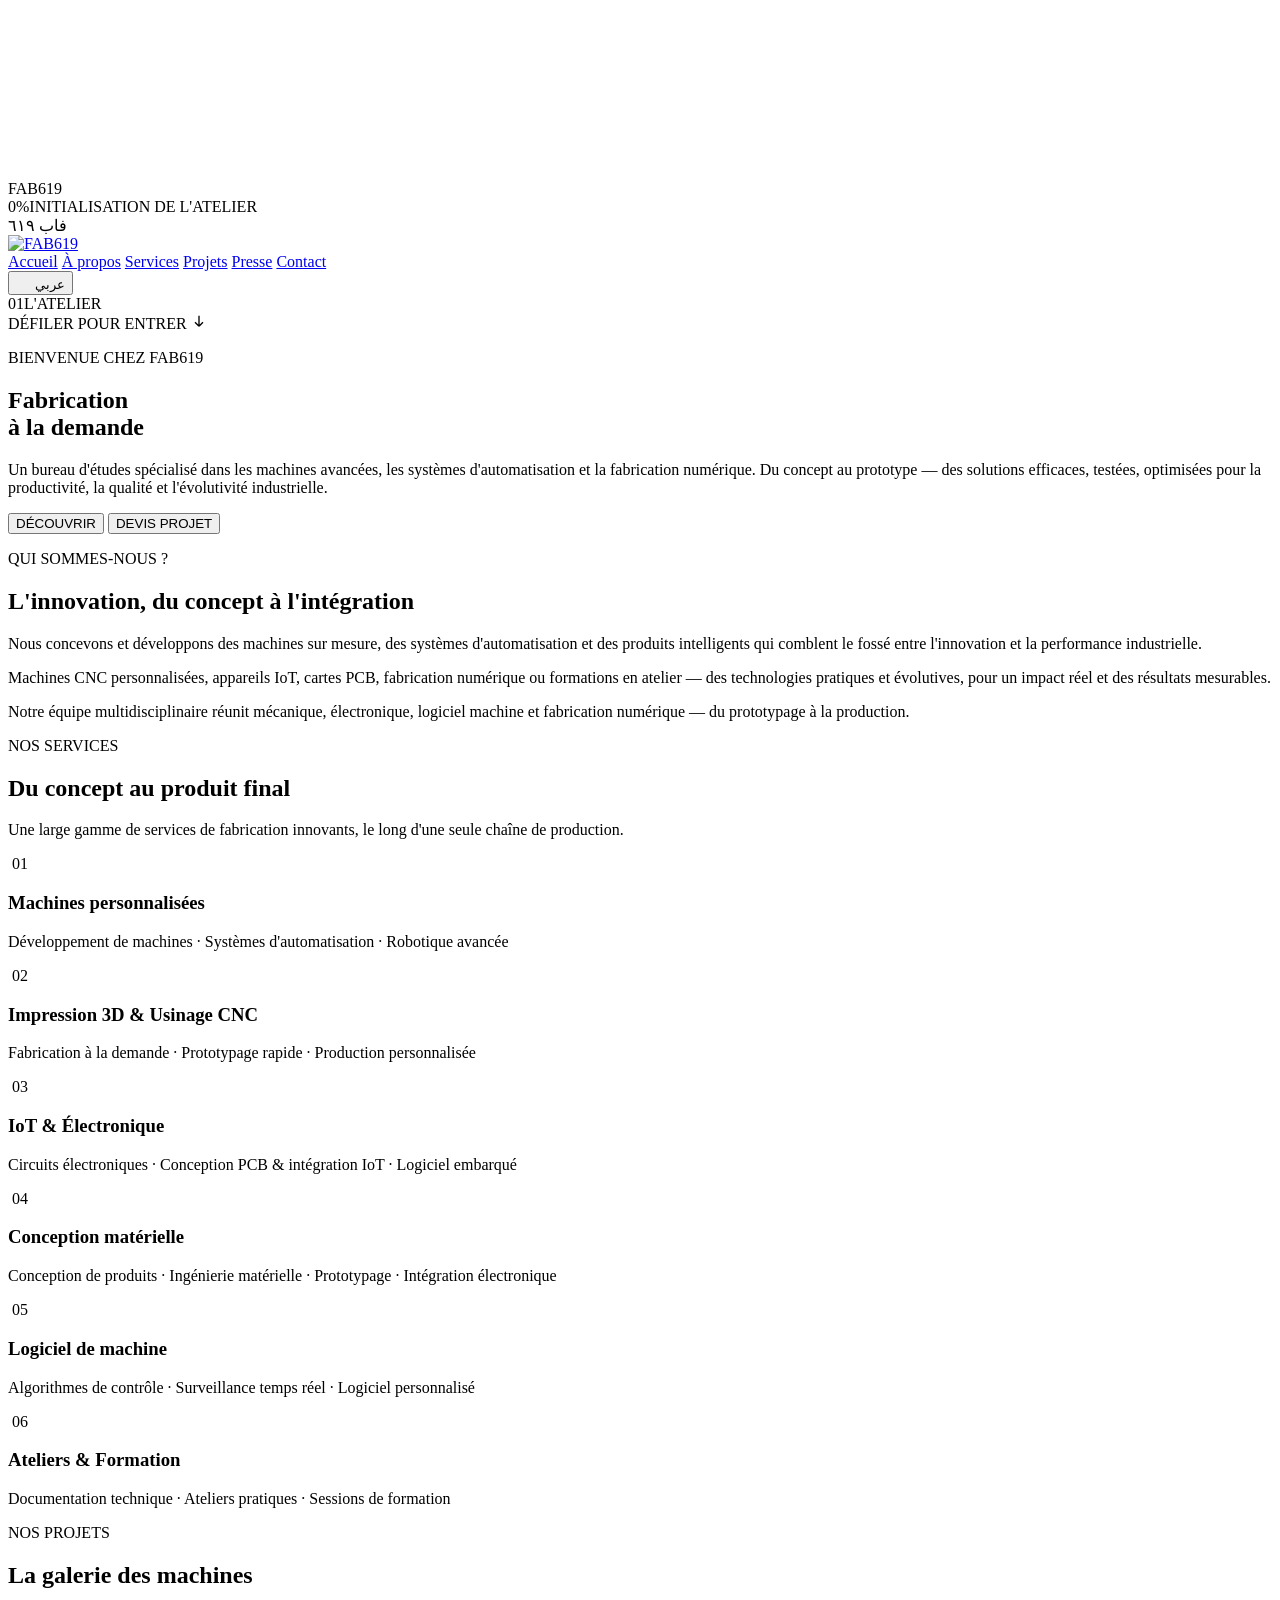
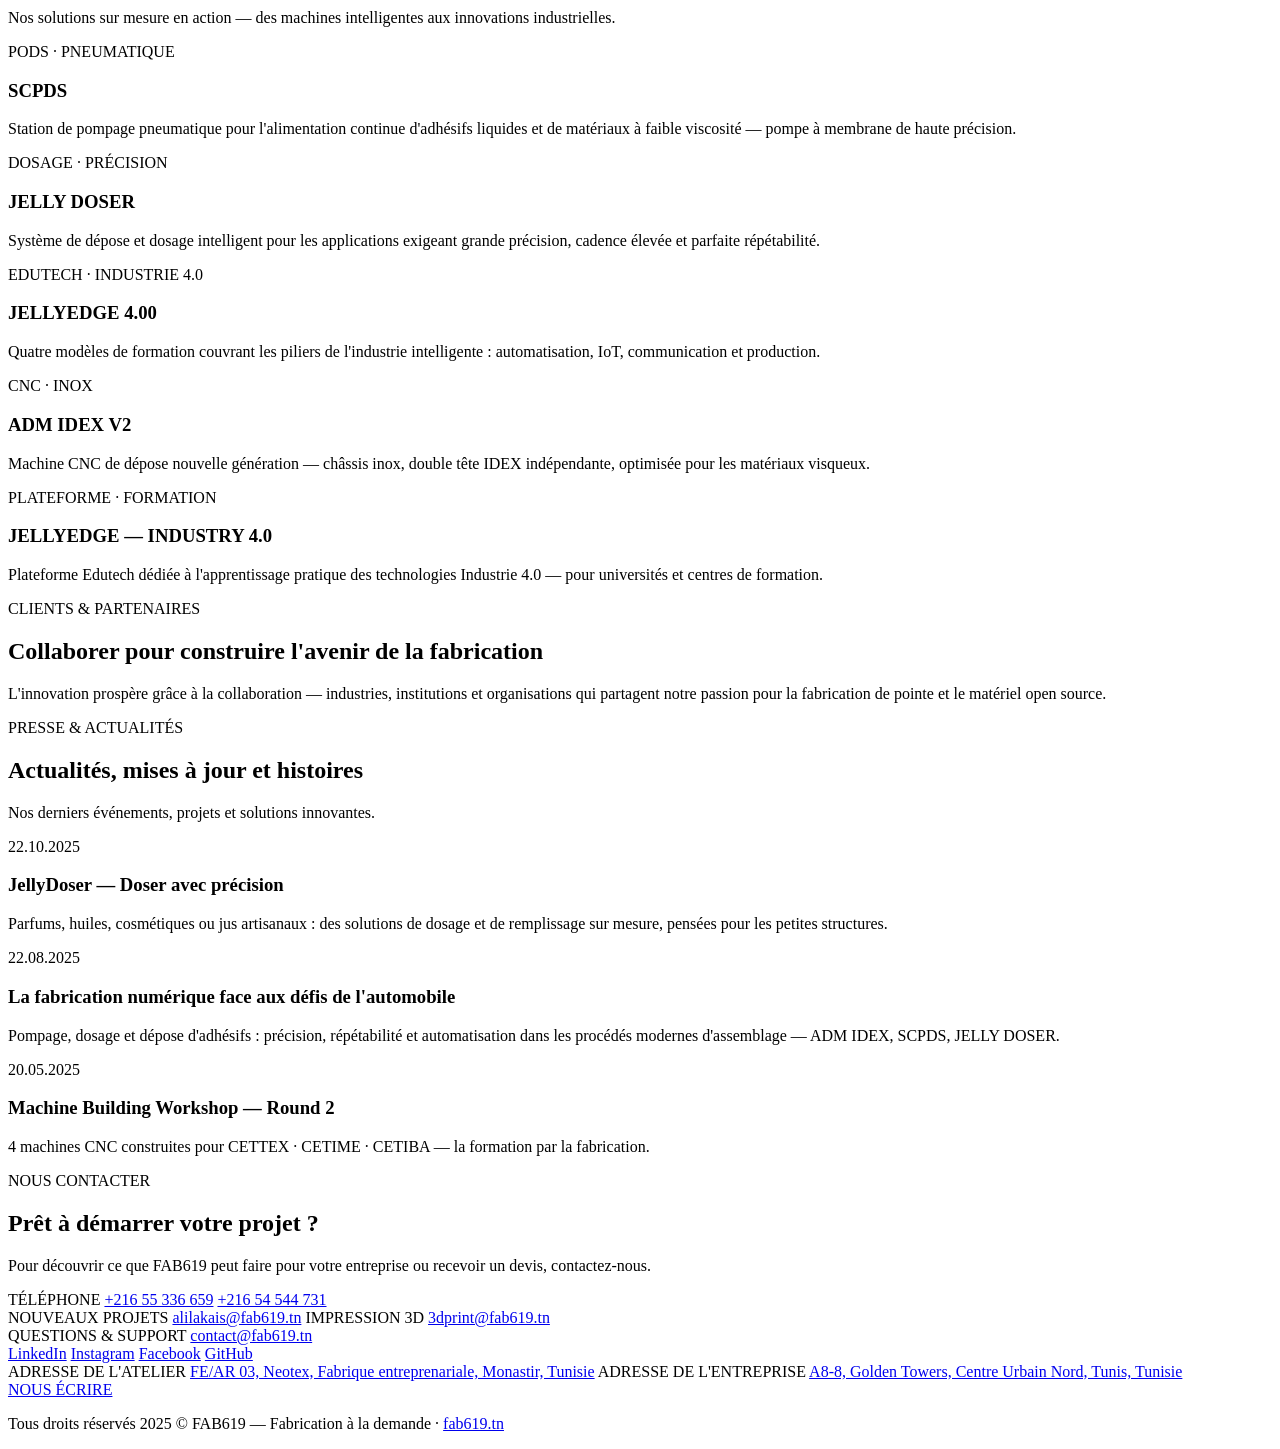
==== public/index.html @ 5c5d5c28 "FAB619 cinematic 3D rebuild — scroll-driven factory hall, full FR/AR RTL transition Scroll-dolly thr" ====
<!DOCTYPE html>
<html lang="fr" dir="ltr">
<head>
<meta charset="UTF-8">
<meta name="viewport" content="width=device-width, initial-scale=1.0">
<title>FAB619 — L'Usine Cinématique | Fabrication à la demande</title>
<meta name="description" content="FAB619 — bureau d'études tunisien : machines sur mesure, automatisation et fabrication numérique. Expérience 3D immersive FR/AR.">
<link rel="icon" type="image/svg+xml" href="/assets/logo/fab-619-mobile-logo.svg">
<link rel="stylesheet" href="/fonts/fonts.css">
<link rel="stylesheet" href="/css/style.css">
</head>
<body class="lang-fr">

<!-- ambient video element feeding the 3D video wall -->
<video id="heroVideo" muted loop playsinline preload="auto" poster="/assets/images/slideshow/slide-1.webp" aria-hidden="true">
  <source src="/assets/videos/hero-video.mp4" type="video/mp4">
  <source src="/assets/videos/hero-video.webm" type="video/webm">
</video>

<canvas id="scene" aria-hidden="true"></canvas>

<!-- ══ LOADER ══ -->
<div id="loader" role="status">
  <div class="loader-core">
    <img src="/assets/logo/fab-619-mobile-logo.svg" alt="" class="loader-mark">
    <div class="loader-word">FAB<span>619</span></div>
    <div class="loader-track"><div class="loader-fill" id="loaderFill"></div></div>
    <div class="loader-line"><span id="loaderPct">0%</span><span data-i18n="loaderText">INITIALISATION DE L'ATELIER</span></div>
  </div>
</div>

<!-- ══ LANGUAGE SHUTTER ══ -->
<div id="shutter" aria-hidden="true">
  <div class="shutter-slats"></div>
  <div class="shutter-brand" id="shutterBrand">فاب ٦١٩</div>
  <div class="shutter-laser"></div>
</div>

<!-- ══ NAV ══ -->
<header id="nav">
  <a class="nav-logo" href="#" data-goto="0" aria-label="FAB619 — accueil">
    <img src="/assets/logo/fab-619-logo.svg" alt="FAB619">
  </a>
  <nav class="nav-links" aria-label="Navigation principale">
    <a href="#" data-goto="0"    data-i18n="navHome">Accueil</a>
    <a href="#" data-goto="0.19" data-i18n="navAbout">À propos</a>
    <a href="#" data-goto="0.30" data-i18n="navServices">Services</a>
    <a href="#" data-goto="0.56" data-i18n="navProjects">Projets</a>
    <a href="#" data-goto="0.90" data-i18n="navPress">Presse</a>
    <a href="#" data-goto="1"    data-i18n="navContact">Contact</a>
  </nav>
  <button id="langBtn" aria-label="التبديل إلى العربية">
    <img src="/assets/language-icon.svg" alt="" width="15" height="15" class="lang-ico">
    <span id="langBtnText">عربي</span>
  </button>
</header>

<!-- ══ HUD ══ -->
<div id="progressRail" aria-hidden="true"><div id="progressFill"></div></div>
<div id="zoneChip" aria-hidden="true"><span id="zoneNum">01</span><span id="zoneName">L'ATELIER</span></div>
<div id="scrollHint" aria-hidden="true">
  <span data-i18n="scrollHint">DÉFILER POUR ENTRER</span>
  <svg viewBox="0 0 24 24" fill="none" stroke="currentColor" stroke-width="2" width="16" height="16"><path d="M12 4v16m0 0-6-6m6 6 6-6"/></svg>
</div>

<!-- ══ OVERLAY CONTENT (scroll-synced) ══ -->
<main id="overlay">

  <!-- Z0 · HERO -->
  <section class="panel panel-center" id="p-hero">
    <p class="kicker" data-i18n="heroKicker">BIENVENUE CHEZ FAB619</p>
    <h1 data-i18n="heroTitle">Fabrication<br>à la demande</h1>
    <p class="lede" data-i18n="heroBody">Un bureau d'études spécialisé dans les machines avancées, les systèmes d'automatisation et la fabrication numérique. Du concept au prototype — des solutions efficaces, testées, optimisées pour la productivité, la qualité et l'évolutivité industrielle.</p>
    <div class="hero-cta">
      <button class="btn btn-solid" data-goto="0.19" data-i18n="heroCta">DÉCOUVRIR</button>
      <button class="btn btn-ghost" data-goto="1" data-i18n="heroCta2">DEVIS PROJET</button>
    </div>
  </section>

  <!-- Z1 · ABOUT -->
  <section class="panel panel-side" id="p-about">
    <p class="kicker" data-i18n="aboutKicker">QUI SOMMES-NOUS ?</p>
    <h2 data-i18n="aboutTitle">L'innovation, du concept à l'intégration</h2>
    <p data-i18n="aboutBody1">Nous concevons et développons des machines sur mesure, des systèmes d'automatisation et des produits intelligents qui comblent le fossé entre l'innovation et la performance industrielle.</p>
    <p data-i18n="aboutBody2">Machines CNC personnalisées, appareils IoT, cartes PCB, fabrication numérique ou formations en atelier — des technologies pratiques et évolutives, pour un impact réel et des résultats mesurables.</p>
    <p data-i18n="aboutBody3">Notre équipe multidisciplinaire réunit mécanique, électronique, logiciel machine et fabrication numérique — du prototypage à la production.</p>
  </section>

  <!-- Z2 · SERVICES (6 cards revealed along the line) -->
  <section class="panel panel-side" id="p-serv-head">
    <p class="kicker" data-i18n="servKicker">NOS SERVICES</p>
    <h2 data-i18n="servTitle">Du concept au produit final</h2>
    <p data-i18n="servBody">Une large gamme de services de fabrication innovants, le long d'une seule chaîne de production.</p>
  </section>

  <section class="panel panel-card" id="p-serv-0">
    <img class="card-icon" src="/assets/icons/settings.svg" alt="">
    <span class="card-index">01</span>
    <h3 data-i18n="s1t">Machines personnalisées</h3>
    <p data-i18n="s1d">Développement de machines · Systèmes d'automatisation · Robotique avancée</p>
  </section>
  <section class="panel panel-card" id="p-serv-1">
    <img class="card-icon" src="/assets/icons/printer3d.svg" alt="">
    <span class="card-index">02</span>
    <h3 data-i18n="s2t">Impression 3D &amp; Usinage CNC</h3>
    <p data-i18n="s2d">Fabrication à la demande · Prototypage rapide · Production personnalisée</p>
  </section>
  <section class="panel panel-card" id="p-serv-2">
    <img class="card-icon" src="/assets/icons/electronics.svg" alt="">
    <span class="card-index">03</span>
    <h3 data-i18n="s3t">IoT &amp; Électronique</h3>
    <p data-i18n="s3d">Circuits électroniques · Conception PCB &amp; intégration IoT · Logiciel embarqué</p>
  </section>
  <section class="panel panel-card" id="p-serv-3">
    <img class="card-icon" src="/assets/icons/design.svg" alt="">
    <span class="card-index">04</span>
    <h3 data-i18n="s4t">Conception matérielle</h3>
    <p data-i18n="s4d">Conception de produits · Ingénierie matérielle · Prototypage · Intégration électronique</p>
  </section>
  <section class="panel panel-card" id="p-serv-4">
    <img class="card-icon" src="/assets/icons/software.svg" alt="">
    <span class="card-index">05</span>
    <h3 data-i18n="s5t">Logiciel de machine</h3>
    <p data-i18n="s5d">Algorithmes de contrôle · Surveillance temps réel · Logiciel personnalisé</p>
  </section>
  <section class="panel panel-card" id="p-serv-5">
    <img class="card-icon" src="/assets/icons/workshop.svg" alt="">
    <span class="card-index">06</span>
    <h3 data-i18n="s6t">Ateliers &amp; Formation</h3>
    <p data-i18n="s6d">Documentation technique · Ateliers pratiques · Sessions de formation</p>
  </section>

  <!-- Z3 · PROJECTS -->
  <section class="panel panel-side" id="p-proj-head">
    <p class="kicker" data-i18n="projKicker">NOS PROJETS</p>
    <h2 data-i18n="projTitle">La galerie des machines</h2>
    <p data-i18n="projBody">Nos solutions sur mesure en action — des machines intelligentes aux innovations industrielles.</p>
  </section>

  <section class="panel panel-card" id="p-proj-0">
    <span class="card-index" data-i18n="proj1tag">PODS · PNEUMATIQUE</span>
    <h3>SCPDS</h3>
    <p data-i18n="proj1d">Station de pompage pneumatique pour l'alimentation continue d'adhésifs liquides et de matériaux à faible viscosité — pompe à membrane de haute précision.</p>
  </section>
  <section class="panel panel-card" id="p-proj-1">
    <span class="card-index" data-i18n="proj2tag">DOSAGE · PRÉCISION</span>
    <h3>JELLY DOSER</h3>
    <p data-i18n="proj2d">Système de dépose et dosage intelligent pour les applications exigeant grande précision, cadence élevée et parfaite répétabilité.</p>
  </section>
  <section class="panel panel-card" id="p-proj-2">
    <span class="card-index" data-i18n="proj3tag">EDUTECH · INDUSTRIE 4.0</span>
    <h3>JELLYEDGE 4.00</h3>
    <p data-i18n="proj3d">Quatre modèles de formation couvrant les piliers de l'industrie intelligente : automatisation, IoT, communication et production.</p>
  </section>
  <section class="panel panel-card" id="p-proj-3">
    <span class="card-index" data-i18n="proj4tag">CNC · INOX</span>
    <h3>ADM IDEX V2</h3>
    <p data-i18n="proj4d">Machine CNC de dépose nouvelle génération — châssis inox, double tête IDEX indépendante, optimisée pour les matériaux visqueux.</p>
  </section>
  <section class="panel panel-card" id="p-proj-4">
    <span class="card-index" data-i18n="proj5tag">PLATEFORME · FORMATION</span>
    <h3>JELLYEDGE — INDUSTRY 4.0</h3>
    <p data-i18n="proj5d">Plateforme Edutech dédiée à l'apprentissage pratique des technologies Industrie 4.0 — pour universités et centres de formation.</p>
  </section>

  <!-- Z4 · PARTNERS -->
  <section class="panel panel-center" id="p-partners">
    <p class="kicker" data-i18n="partKicker">CLIENTS &amp; PARTENAIRES</p>
    <h2 data-i18n="partTitle">Collaborer pour construire l'avenir de la fabrication</h2>
    <p data-i18n="partBody">L'innovation prospère grâce à la collaboration — industries, institutions et organisations qui partagent notre passion pour la fabrication de pointe et le matériel open source.</p>
  </section>

  <!-- Z5 · PRESS -->
  <section class="panel panel-side" id="p-press-head">
    <p class="kicker" data-i18n="pressKicker">PRESSE &amp; ACTUALITÉS</p>
    <h2 data-i18n="pressTitle">Actualités, mises à jour et histoires</h2>
    <p data-i18n="pressBody">Nos derniers événements, projets et solutions innovantes.</p>
  </section>

  <section class="panel panel-card" id="p-press-0">
    <span class="card-index"><span dir="ltr" data-i18n="press1date">22.10.2025</span></span>
    <h3 data-i18n="press1t">JellyDoser — Doser avec précision</h3>
    <p data-i18n="press1d">Parfums, huiles, cosmétiques ou jus artisanaux : des solutions de dosage et de remplissage sur mesure, pensées pour les petites structures.</p>
  </section>
  <section class="panel panel-card" id="p-press-1">
    <span class="card-index"><span dir="ltr" data-i18n="press2date">22.08.2025</span></span>
    <h3 data-i18n="press2t">La fabrication numérique face aux défis de l'automobile</h3>
    <p data-i18n="press2d">Pompage, dosage et dépose d'adhésifs : précision, répétabilité et automatisation dans les procédés modernes d'assemblage — ADM IDEX, SCPDS, JELLY DOSER.</p>
  </section>
  <section class="panel panel-card" id="p-press-2">
    <span class="card-index"><span dir="ltr" data-i18n="press3date">20.05.2025</span></span>
    <h3 data-i18n="press3t">Machine Building Workshop — Round 2</h3>
    <p data-i18n="press3d">4 machines CNC construites pour CETTEX · CETIME · CETIBA — la formation par la fabrication.</p>
  </section>

  <!-- Z6 · CONTACT -->
  <section class="panel panel-contact" id="p-contact">
    <p class="kicker" data-i18n="ctKicker">NOUS CONTACTER</p>
    <h2 data-i18n="ctTitle">Prêt à démarrer votre projet ?</h2>
    <p data-i18n="ctBody">Pour découvrir ce que FAB619 peut faire pour votre entreprise ou recevoir un devis, contactez-nous.</p>

    <div class="ct-grid">
      <div class="ct-block">
        <span class="ct-label" data-i18n="ctPhones">TÉLÉPHONE</span>
        <a href="tel:+21655336659" dir="ltr">+216 55 336 659</a>
        <a href="tel:+21654544731" dir="ltr">+216 54 544 731</a>
      </div>
      <div class="ct-block">
        <span class="ct-label" data-i18n="ctNew">NOUVEAUX PROJETS</span>
        <a href="mailto:alilakais@fab619.tn">alilakais@fab619.tn</a>
        <span class="ct-label" data-i18n="ct3d">IMPRESSION 3D</span>
        <a href="mailto:3dprint@fab619.tn">3dprint@fab619.tn</a>
      </div>
      <div class="ct-block">
        <span class="ct-label" data-i18n="ctSupport">QUESTIONS &amp; SUPPORT</span>
        <a href="mailto:contact@fab619.tn">contact@fab619.tn</a>
        <div class="ct-socials">
          <a href="https://www.linkedin.com/company/fab619" target="_blank" rel="noopener">LinkedIn</a>
          <a href="https://www.instagram.com/fab_619" target="_blank" rel="noopener">Instagram</a>
          <a href="https://www.facebook.com/fab619" target="_blank" rel="noopener">Facebook</a>
          <a href="https://github.com/fab619" target="_blank" rel="noopener">GitHub</a>
        </div>
      </div>
      <div class="ct-block">
        <span class="ct-label" data-i18n="ctWorkshop">ADRESSE DE L'ATELIER</span>
        <a href="https://www.google.com/maps/search/?api=1&amp;query=35.716583,10.758278" target="_blank" rel="noopener" data-i18n="ctAddr1">FE/AR 03, Neotex, Fabrique entreprenariale, Monastir, Tunisie</a>
        <span class="ct-label" data-i18n="ctCorp">ADRESSE DE L'ENTREPRISE</span>
        <a href="https://www.google.com/maps/search/?api=1&amp;query=36.849250,10.199806" target="_blank" rel="noopener" data-i18n="ctAddr2">A8-8, Golden Towers, Centre Urbain Nord, Tunis, Tunisie</a>
      </div>
    </div>

    <div class="hero-cta">
      <a class="btn btn-solid" href="mailto:contact@fab619.tn" data-i18n="ctCta">NOUS ÉCRIRE</a>
    </div>
    <p class="footer-line"><span data-i18n="footRights">Tous droits réservés 2025 © FAB619 — Fabrication à la demande</span> · <a href="https://www.fab619.tn/fr" target="_blank" rel="noopener">fab619.tn</a></p>
  </section>
</main>

<div id="spacer" aria-hidden="true"></div>

<script src="/lib/gsap.min.js"></script>
<script type="importmap">
{ "imports": { "three": "/lib/three.module.js", "three/addons/": "/lib/jsm/" } }
</script>
<script src="/js/i18n.js"></script>
<script type="module" src="/js/main.js"></script>
</body>
</html>
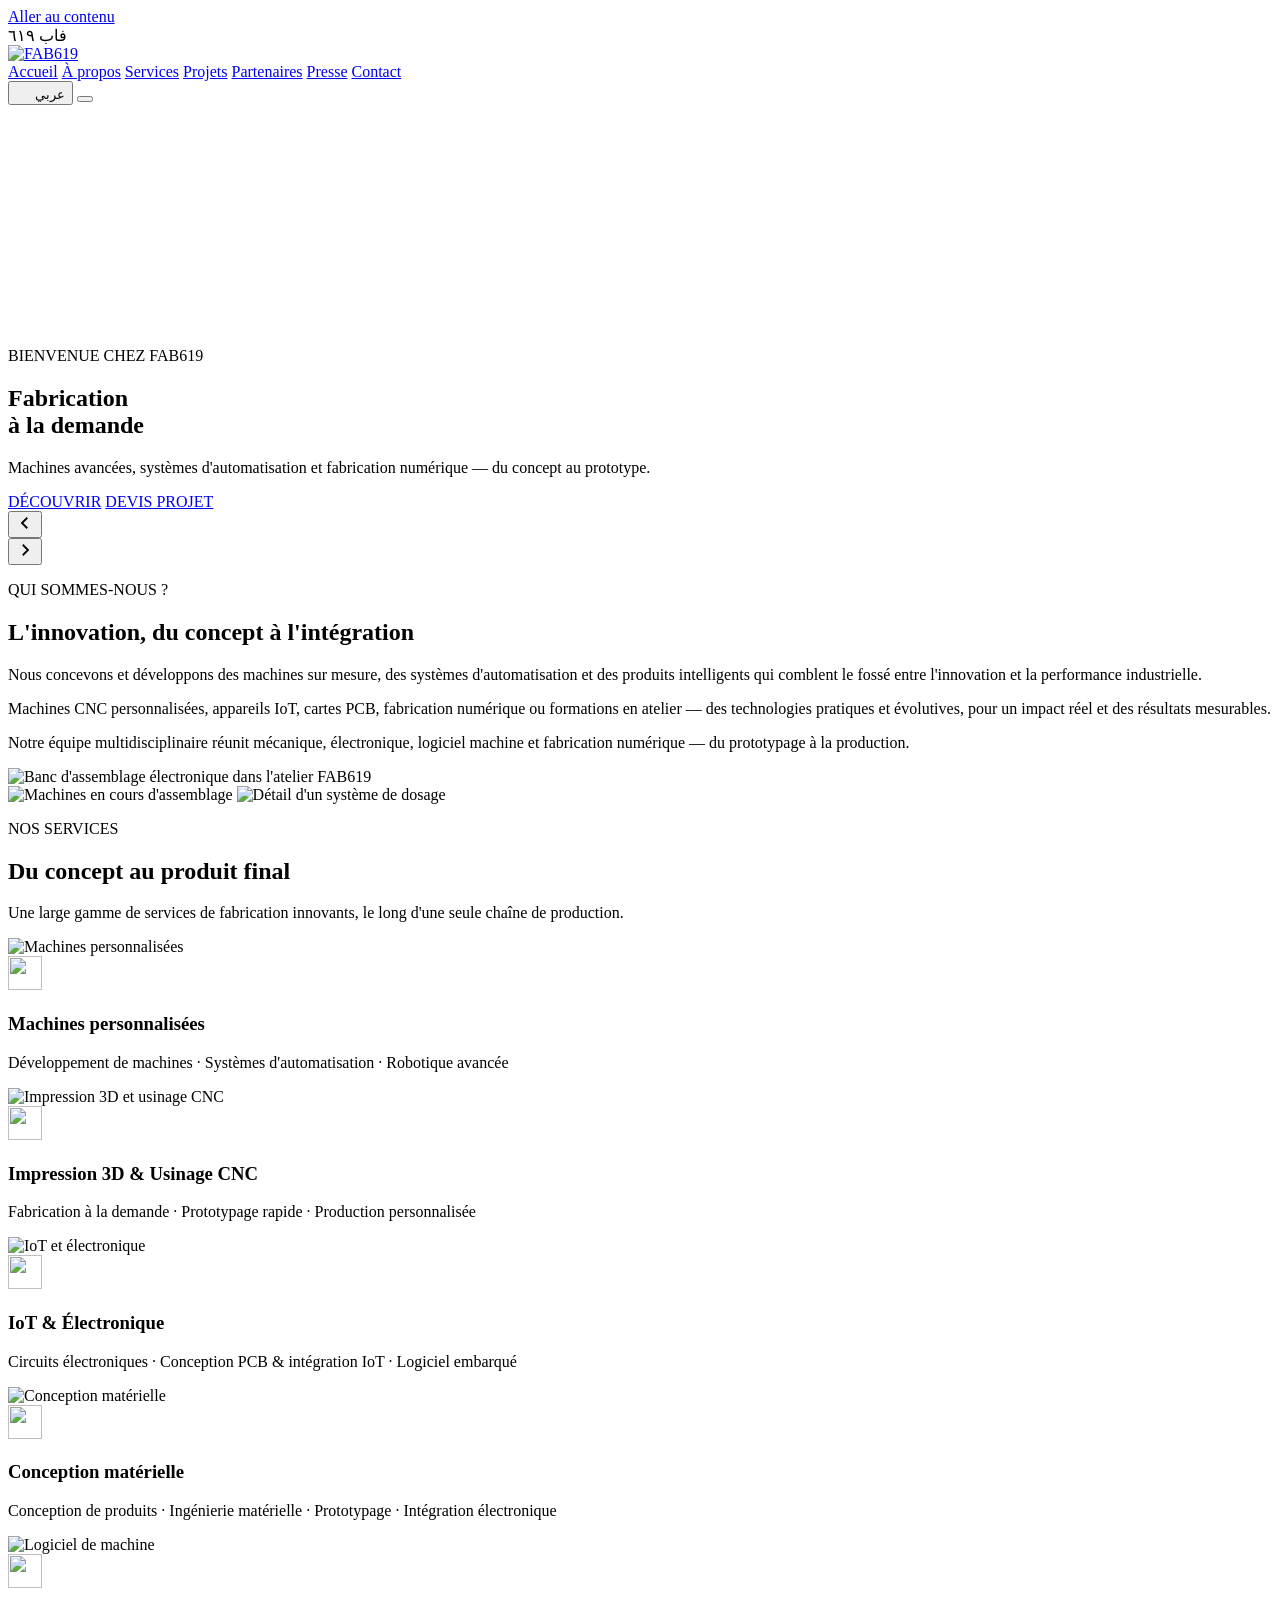
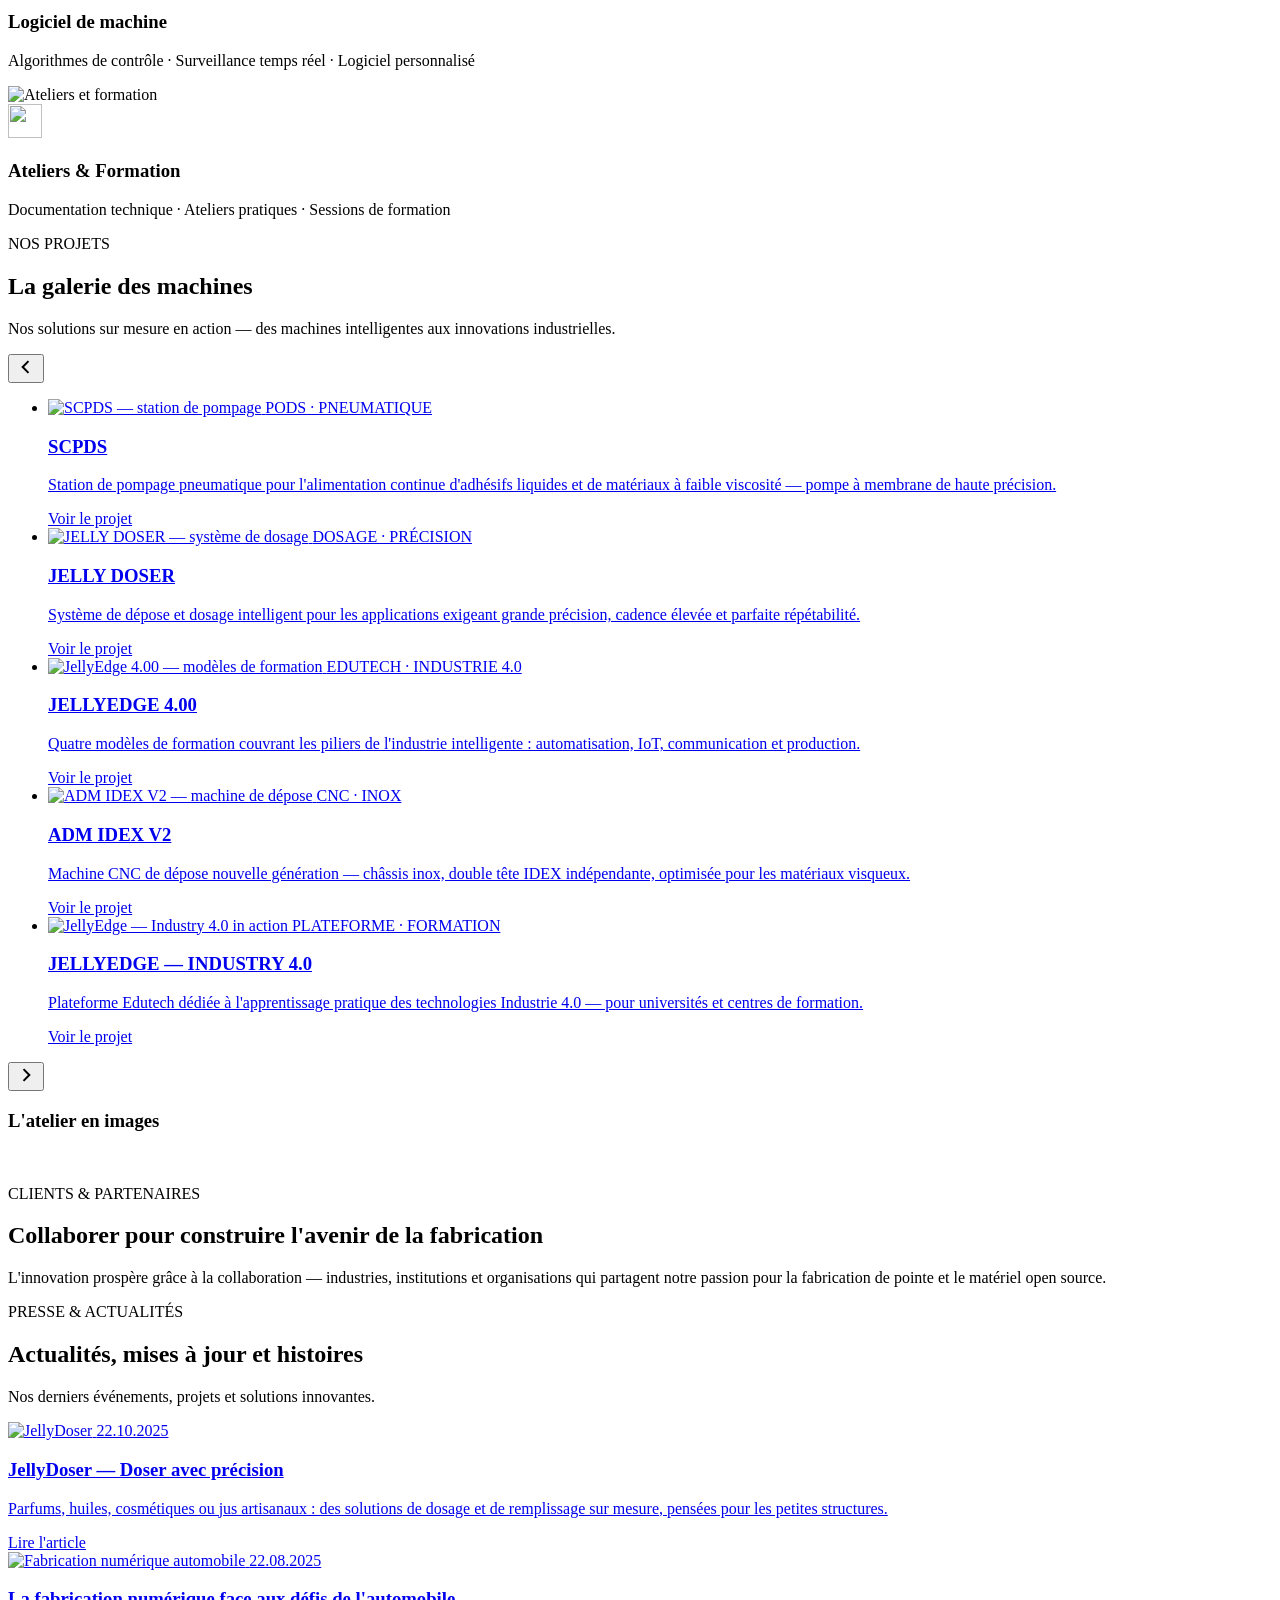
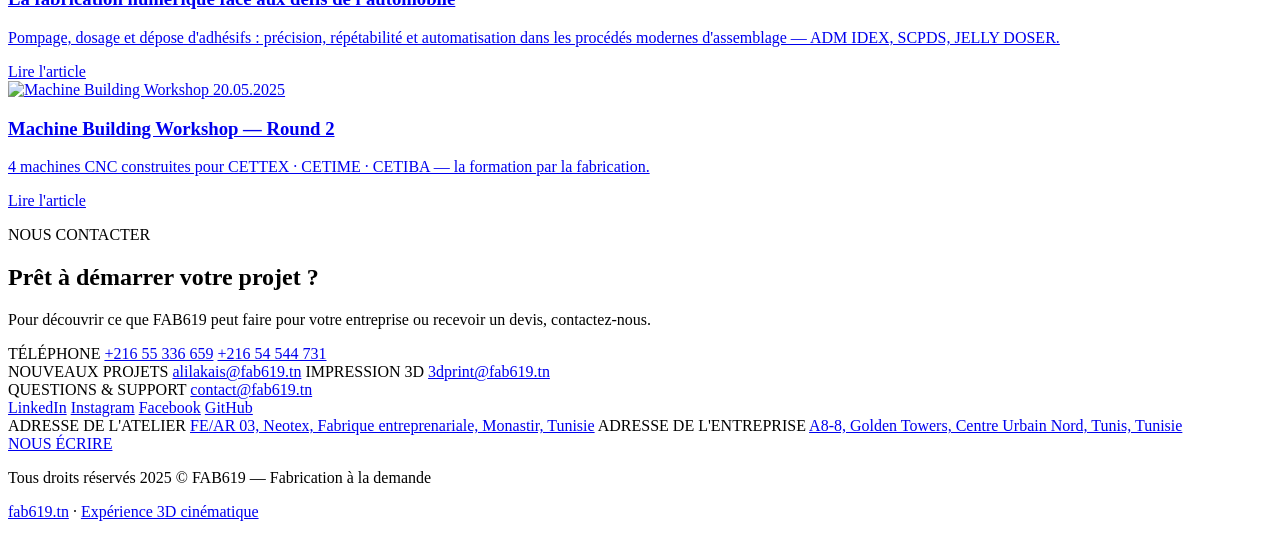
==== commit aaeb26d5: "Simple original-style template as default homepage; 3D experience moves to /cinematic.html New index" ====
--- a/public/index.html
+++ b/public/index.html
@@ -3,33 +3,19 @@
 <head>
 <meta charset="UTF-8">
 <meta name="viewport" content="width=device-width, initial-scale=1.0">
-<title>FAB619 — L'Usine Cinématique | Fabrication à la demande</title>
-<meta name="description" content="FAB619 — bureau d'études tunisien : machines sur mesure, automatisation et fabrication numérique. Expérience 3D immersive FR/AR.">
+<title>FAB619 — Fabrication à la demande | Machines personnalisées, automatisation et fabrication numérique</title>
+<meta name="description" content="FAB619 — bureau d'études tunisien : machines sur mesure, automatisation, impression 3D, IoT et fabrication numérique. Site bilingue français / arabe.">
+<meta property="og:title" content="FAB619 — Fabrication à la demande">
+<meta property="og:image" content="/assets/images/og-home.webp">
 <link rel="icon" type="image/svg+xml" href="/assets/logo/fab-619-mobile-logo.svg">
 <link rel="stylesheet" href="/fonts/fonts.css">
-<link rel="stylesheet" href="/css/style.css">
+<link rel="stylesheet" href="/css/site.css">
 </head>
 <body class="lang-fr">
 
-<!-- ambient video element feeding the 3D video wall -->
-<video id="heroVideo" muted loop playsinline preload="auto" poster="/assets/images/slideshow/slide-1.webp" aria-hidden="true">
-  <source src="/assets/videos/hero-video.mp4" type="video/mp4">
-  <source src="/assets/videos/hero-video.webm" type="video/webm">
-</video>
-
-<canvas id="scene" aria-hidden="true"></canvas>
-
-<!-- ══ LOADER ══ -->
-<div id="loader" role="status">
-  <div class="loader-core">
-    <img src="/assets/logo/fab-619-mobile-logo.svg" alt="" class="loader-mark">
-    <div class="loader-word">FAB<span>619</span></div>
-    <div class="loader-track"><div class="loader-fill" id="loaderFill"></div></div>
-    <div class="loader-line"><span id="loaderPct">0%</span><span data-i18n="loaderText">INITIALISATION DE L'ATELIER</span></div>
-  </div>
-</div>
-
-<!-- ══ LANGUAGE SHUTTER ══ -->
+<a class="skip-link" href="#apropos" data-i18n="skipLink">Aller au contenu</a>
+
+<!-- ══ LANGUAGE SHUTTER (quick industrial wipe) ══ -->
 <div id="shutter" aria-hidden="true">
   <div class="shutter-slats"></div>
   <div class="shutter-brand" id="shutterBrand">فاب ٦١٩</div>
@@ -38,168 +24,278 @@
 
 <!-- ══ NAV ══ -->
 <header id="nav">
-  <a class="nav-logo" href="#" data-goto="0" aria-label="FAB619 — accueil">
-    <img src="/assets/logo/fab-619-logo.svg" alt="FAB619">
+  <a class="nav-logo" href="#accueil" aria-label="FAB619 — accueil">
+    <img src="/assets/logo/fab-619-logo.svg" alt="FAB619" width="115" height="44">
   </a>
-  <nav class="nav-links" aria-label="Navigation principale">
-    <a href="#" data-goto="0"    data-i18n="navHome">Accueil</a>
-    <a href="#" data-goto="0.19" data-i18n="navAbout">À propos</a>
-    <a href="#" data-goto="0.30" data-i18n="navServices">Services</a>
-    <a href="#" data-goto="0.56" data-i18n="navProjects">Projets</a>
-    <a href="#" data-goto="0.90" data-i18n="navPress">Presse</a>
-    <a href="#" data-goto="1"    data-i18n="navContact">Contact</a>
+  <nav class="nav-links" id="navLinks" aria-label="Navigation principale">
+    <a href="#accueil"     data-i18n="navHome">Accueil</a>
+    <a href="#apropos"     data-i18n="navAbout">À propos</a>
+    <a href="#services"    data-i18n="navServices">Services</a>
+    <a href="#projets"     data-i18n="navProjects">Projets</a>
+    <a href="#partenaires" data-i18n="navPartners">Partenaires</a>
+    <a href="#presse"      data-i18n="navPress">Presse</a>
+    <a href="#contact"     data-i18n="navContact">Contact</a>
   </nav>
-  <button id="langBtn" aria-label="التبديل إلى العربية">
-    <img src="/assets/language-icon.svg" alt="" width="15" height="15" class="lang-ico">
-    <span id="langBtnText">عربي</span>
-  </button>
+  <div class="nav-actions">
+    <button id="langBtn" aria-label="التبديل إلى العربية">
+      <img src="/assets/language-icon.svg" alt="" width="15" height="15" class="lang-ico">
+      <span id="langBtnText">عربي</span>
+    </button>
+    <button id="burger" aria-expanded="false" aria-controls="navLinks" data-i18n-aria="menuLabel" aria-label="Menu">
+      <span></span><span></span><span></span>
+    </button>
+  </div>
 </header>
 
-<!-- ══ HUD ══ -->
-<div id="progressRail" aria-hidden="true"><div id="progressFill"></div></div>
-<div id="zoneChip" aria-hidden="true"><span id="zoneNum">01</span><span id="zoneName">L'ATELIER</span></div>
-<div id="scrollHint" aria-hidden="true">
-  <span data-i18n="scrollHint">DÉFILER POUR ENTRER</span>
-  <svg viewBox="0 0 24 24" fill="none" stroke="currentColor" stroke-width="2" width="16" height="16"><path d="M12 4v16m0 0-6-6m6 6 6-6"/></svg>
-</div>
-
-<!-- ══ OVERLAY CONTENT (scroll-synced) ══ -->
-<main id="overlay">
-
-  <!-- Z0 · HERO -->
-  <section class="panel panel-center" id="p-hero">
+<main>
+
+<!-- ══ HERO SLIDESHOW (video + the 4 original slides) ══ -->
+<section id="accueil" class="hero">
+  <div class="hero-slides">
+    <div class="slide is-active" data-slide="0">
+      <video id="heroVideo" muted loop playsinline autoplay preload="metadata" poster="/assets/images/slideshow/slide-1.webp" aria-hidden="true">
+        <source src="/assets/videos/hero-video.mp4" type="video/mp4">
+        <source src="/assets/videos/hero-video.webm" type="video/webm">
+      </video>
+    </div>
+    <div class="slide" data-slide="1"><img src="/assets/images/slideshow/slide-1.webp" alt="" loading="lazy"></div>
+    <div class="slide" data-slide="2"><img src="/assets/images/slideshow/slide-2.webp" alt="" loading="lazy"></div>
+    <div class="slide" data-slide="3"><img src="/assets/images/slideshow/slide-3.webp" alt="" loading="lazy"></div>
+    <div class="slide" data-slide="4"><img src="/assets/images/slideshow/slide-4.webp" alt="" loading="lazy"></div>
+  </div>
+  <div class="hero-scrim" aria-hidden="true"></div>
+
+  <div class="hero-content">
     <p class="kicker" data-i18n="heroKicker">BIENVENUE CHEZ FAB619</p>
     <h1 data-i18n="heroTitle">Fabrication<br>à la demande</h1>
-    <p class="lede" data-i18n="heroBody">Un bureau d'études spécialisé dans les machines avancées, les systèmes d'automatisation et la fabrication numérique. Du concept au prototype — des solutions efficaces, testées, optimisées pour la productivité, la qualité et l'évolutivité industrielle.</p>
+    <p class="hero-caption" id="heroCaption" aria-live="polite" data-i18n="heroBodyShort">Machines avancées, systèmes d'automatisation et fabrication numérique — du concept au prototype.</p>
     <div class="hero-cta">
-      <button class="btn btn-solid" data-goto="0.19" data-i18n="heroCta">DÉCOUVRIR</button>
-      <button class="btn btn-ghost" data-goto="1" data-i18n="heroCta2">DEVIS PROJET</button>
-    </div>
-  </section>
-
-  <!-- Z1 · ABOUT -->
-  <section class="panel panel-side" id="p-about">
-    <p class="kicker" data-i18n="aboutKicker">QUI SOMMES-NOUS ?</p>
-    <h2 data-i18n="aboutTitle">L'innovation, du concept à l'intégration</h2>
-    <p data-i18n="aboutBody1">Nous concevons et développons des machines sur mesure, des systèmes d'automatisation et des produits intelligents qui comblent le fossé entre l'innovation et la performance industrielle.</p>
-    <p data-i18n="aboutBody2">Machines CNC personnalisées, appareils IoT, cartes PCB, fabrication numérique ou formations en atelier — des technologies pratiques et évolutives, pour un impact réel et des résultats mesurables.</p>
-    <p data-i18n="aboutBody3">Notre équipe multidisciplinaire réunit mécanique, électronique, logiciel machine et fabrication numérique — du prototypage à la production.</p>
-  </section>
-
-  <!-- Z2 · SERVICES (6 cards revealed along the line) -->
-  <section class="panel panel-side" id="p-serv-head">
-    <p class="kicker" data-i18n="servKicker">NOS SERVICES</p>
-    <h2 data-i18n="servTitle">Du concept au produit final</h2>
-    <p data-i18n="servBody">Une large gamme de services de fabrication innovants, le long d'une seule chaîne de production.</p>
-  </section>
-
-  <section class="panel panel-card" id="p-serv-0">
-    <img class="card-icon" src="/assets/icons/settings.svg" alt="">
-    <span class="card-index">01</span>
-    <h3 data-i18n="s1t">Machines personnalisées</h3>
-    <p data-i18n="s1d">Développement de machines · Systèmes d'automatisation · Robotique avancée</p>
-  </section>
-  <section class="panel panel-card" id="p-serv-1">
-    <img class="card-icon" src="/assets/icons/printer3d.svg" alt="">
-    <span class="card-index">02</span>
-    <h3 data-i18n="s2t">Impression 3D &amp; Usinage CNC</h3>
-    <p data-i18n="s2d">Fabrication à la demande · Prototypage rapide · Production personnalisée</p>
-  </section>
-  <section class="panel panel-card" id="p-serv-2">
-    <img class="card-icon" src="/assets/icons/electronics.svg" alt="">
-    <span class="card-index">03</span>
-    <h3 data-i18n="s3t">IoT &amp; Électronique</h3>
-    <p data-i18n="s3d">Circuits électroniques · Conception PCB &amp; intégration IoT · Logiciel embarqué</p>
-  </section>
-  <section class="panel panel-card" id="p-serv-3">
-    <img class="card-icon" src="/assets/icons/design.svg" alt="">
-    <span class="card-index">04</span>
-    <h3 data-i18n="s4t">Conception matérielle</h3>
-    <p data-i18n="s4d">Conception de produits · Ingénierie matérielle · Prototypage · Intégration électronique</p>
-  </section>
-  <section class="panel panel-card" id="p-serv-4">
-    <img class="card-icon" src="/assets/icons/software.svg" alt="">
-    <span class="card-index">05</span>
-    <h3 data-i18n="s5t">Logiciel de machine</h3>
-    <p data-i18n="s5d">Algorithmes de contrôle · Surveillance temps réel · Logiciel personnalisé</p>
-  </section>
-  <section class="panel panel-card" id="p-serv-5">
-    <img class="card-icon" src="/assets/icons/workshop.svg" alt="">
-    <span class="card-index">06</span>
-    <h3 data-i18n="s6t">Ateliers &amp; Formation</h3>
-    <p data-i18n="s6d">Documentation technique · Ateliers pratiques · Sessions de formation</p>
-  </section>
-
-  <!-- Z3 · PROJECTS -->
-  <section class="panel panel-side" id="p-proj-head">
-    <p class="kicker" data-i18n="projKicker">NOS PROJETS</p>
-    <h2 data-i18n="projTitle">La galerie des machines</h2>
-    <p data-i18n="projBody">Nos solutions sur mesure en action — des machines intelligentes aux innovations industrielles.</p>
-  </section>
-
-  <section class="panel panel-card" id="p-proj-0">
-    <span class="card-index" data-i18n="proj1tag">PODS · PNEUMATIQUE</span>
-    <h3>SCPDS</h3>
-    <p data-i18n="proj1d">Station de pompage pneumatique pour l'alimentation continue d'adhésifs liquides et de matériaux à faible viscosité — pompe à membrane de haute précision.</p>
-  </section>
-  <section class="panel panel-card" id="p-proj-1">
-    <span class="card-index" data-i18n="proj2tag">DOSAGE · PRÉCISION</span>
-    <h3>JELLY DOSER</h3>
-    <p data-i18n="proj2d">Système de dépose et dosage intelligent pour les applications exigeant grande précision, cadence élevée et parfaite répétabilité.</p>
-  </section>
-  <section class="panel panel-card" id="p-proj-2">
-    <span class="card-index" data-i18n="proj3tag">EDUTECH · INDUSTRIE 4.0</span>
-    <h3>JELLYEDGE 4.00</h3>
-    <p data-i18n="proj3d">Quatre modèles de formation couvrant les piliers de l'industrie intelligente : automatisation, IoT, communication et production.</p>
-  </section>
-  <section class="panel panel-card" id="p-proj-3">
-    <span class="card-index" data-i18n="proj4tag">CNC · INOX</span>
-    <h3>ADM IDEX V2</h3>
-    <p data-i18n="proj4d">Machine CNC de dépose nouvelle génération — châssis inox, double tête IDEX indépendante, optimisée pour les matériaux visqueux.</p>
-  </section>
-  <section class="panel panel-card" id="p-proj-4">
-    <span class="card-index" data-i18n="proj5tag">PLATEFORME · FORMATION</span>
-    <h3>JELLYEDGE — INDUSTRY 4.0</h3>
-    <p data-i18n="proj5d">Plateforme Edutech dédiée à l'apprentissage pratique des technologies Industrie 4.0 — pour universités et centres de formation.</p>
-  </section>
-
-  <!-- Z4 · PARTNERS -->
-  <section class="panel panel-center" id="p-partners">
+      <a class="btn btn-solid" href="#services" data-i18n="heroCta">DÉCOUVRIR</a>
+      <a class="btn btn-ghost" href="#contact" data-i18n="heroCta2">DEVIS PROJET</a>
+    </div>
+  </div>
+
+  <div class="hero-controls">
+    <button class="slide-btn" id="slidePrev" data-i18n-aria="prevLabel" aria-label="Diapositive précédente">
+      <svg viewBox="0 0 24 24" width="18" height="18" fill="none" stroke="currentColor" stroke-width="2.4" aria-hidden="true"><path d="M15 5l-7 7 7 7"/></svg>
+    </button>
+    <div class="slide-dots" id="slideDots" role="tablist"></div>
+    <button class="slide-btn" id="slideNext" data-i18n-aria="nextLabel" aria-label="Diapositive suivante">
+      <svg viewBox="0 0 24 24" width="18" height="18" fill="none" stroke="currentColor" stroke-width="2.4" aria-hidden="true"><path d="M9 5l7 7-7 7"/></svg>
+    </button>
+  </div>
+</section>
+
+<!-- ══ À PROPOS ══ -->
+<section id="apropos" class="section">
+  <div class="wrap cols">
+    <div class="col-text reveal">
+      <p class="kicker" data-i18n="aboutKicker">QUI SOMMES-NOUS ?</p>
+      <h2 data-i18n="aboutTitle">L'innovation, du concept à l'intégration</h2>
+      <p data-i18n="aboutBody1">Nous concevons et développons des machines sur mesure, des systèmes d'automatisation et des produits intelligents qui comblent le fossé entre l'innovation et la performance industrielle.</p>
+      <p data-i18n="aboutBody2">Machines CNC personnalisées, appareils IoT, cartes PCB, fabrication numérique ou formations en atelier — des technologies pratiques et évolutives, pour un impact réel et des résultats mesurables.</p>
+      <p data-i18n="aboutBody3">Notre équipe multidisciplinaire réunit mécanique, électronique, logiciel machine et fabrication numérique — du prototypage à la production.</p>
+    </div>
+    <div class="col-media reveal">
+      <img class="about-tall" src="/assets/images/whoarewe/left.webp" data-i18n-alt="altAbout1" alt="Banc d'assemblage électronique dans l'atelier FAB619" loading="lazy" width="365" height="660">
+      <div class="about-stack">
+        <img src="/assets/images/whoarewe/right-top.webp" data-i18n-alt="altAbout2" alt="Machines en cours d'assemblage" loading="lazy" width="420" height="240">
+        <img src="/assets/images/whoarewe/right-bottom.webp" data-i18n-alt="altAbout3" alt="Détail d'un système de dosage" loading="lazy" width="420" height="240">
+      </div>
+    </div>
+  </div>
+</section>
+
+<!-- ══ SERVICES ══ -->
+<section id="services" class="section section-tint">
+  <div class="wrap">
+    <div class="sec-head reveal">
+      <p class="kicker" data-i18n="servKicker">NOS SERVICES</p>
+      <h2 data-i18n="servTitle">Du concept au produit final</h2>
+      <p data-i18n="servBody">Une large gamme de services de fabrication innovants, le long d'une seule chaîne de production.</p>
+    </div>
+    <div class="cards-grid">
+      <article class="card reveal">
+        <div class="card-img"><img src="/assets/images/services/custom-machine.webp" data-i18n-alt="s1t" alt="Machines personnalisées" loading="lazy"></div>
+        <img class="card-ico" src="/assets/icons/settings.svg" alt="" width="34" height="34">
+        <h3 data-i18n="s1t">Machines personnalisées</h3>
+        <p data-i18n="s1d">Développement de machines · Systèmes d'automatisation · Robotique avancée</p>
+      </article>
+      <article class="card reveal">
+        <div class="card-img"><img src="/assets/images/services/printing.webp" data-i18n-alt="s2t" alt="Impression 3D et usinage CNC" loading="lazy"></div>
+        <img class="card-ico" src="/assets/icons/printer3d.svg" alt="" width="34" height="34">
+        <h3 data-i18n="s2t">Impression 3D &amp; Usinage CNC</h3>
+        <p data-i18n="s2d">Fabrication à la demande · Prototypage rapide · Production personnalisée</p>
+      </article>
+      <article class="card reveal">
+        <div class="card-img"><img src="/assets/images/services/electronics.webp" data-i18n-alt="s3t" alt="IoT et électronique" loading="lazy"></div>
+        <img class="card-ico" src="/assets/icons/electronics.svg" alt="" width="34" height="34">
+        <h3 data-i18n="s3t">IoT &amp; Électronique</h3>
+        <p data-i18n="s3d">Circuits électroniques · Conception PCB &amp; intégration IoT · Logiciel embarqué</p>
+      </article>
+      <article class="card reveal">
+        <div class="card-img"><img src="/assets/images/services/design.webp" data-i18n-alt="s4t" alt="Conception matérielle" loading="lazy"></div>
+        <img class="card-ico" src="/assets/icons/design.svg" alt="" width="34" height="34">
+        <h3 data-i18n="s4t">Conception matérielle</h3>
+        <p data-i18n="s4d">Conception de produits · Ingénierie matérielle · Prototypage · Intégration électronique</p>
+      </article>
+      <article class="card reveal">
+        <div class="card-img"><img src="/assets/images/services/machine-software.webp" data-i18n-alt="s5t" alt="Logiciel de machine" loading="lazy"></div>
+        <img class="card-ico" src="/assets/icons/software.svg" alt="" width="34" height="34">
+        <h3 data-i18n="s5t">Logiciel de machine</h3>
+        <p data-i18n="s5d">Algorithmes de contrôle · Surveillance temps réel · Logiciel personnalisé</p>
+      </article>
+      <article class="card reveal">
+        <div class="card-img"><img src="/assets/images/services/workshop.webp" data-i18n-alt="s6t" alt="Ateliers et formation" loading="lazy"></div>
+        <img class="card-ico" src="/assets/icons/workshop.svg" alt="" width="34" height="34">
+        <h3 data-i18n="s6t">Ateliers &amp; Formation</h3>
+        <p data-i18n="s6d">Documentation technique · Ateliers pratiques · Sessions de formation</p>
+      </article>
+    </div>
+  </div>
+</section>
+
+<!-- ══ PROJETS ══ -->
+<section id="projets" class="section">
+  <div class="wrap">
+    <div class="sec-head reveal">
+      <p class="kicker" data-i18n="projKicker">NOS PROJETS</p>
+      <h2 data-i18n="projTitle">La galerie des machines</h2>
+      <p data-i18n="projBody">Nos solutions sur mesure en action — des machines intelligentes aux innovations industrielles.</p>
+    </div>
+  </div>
+  <div class="carousel-shell reveal">
+    <button class="car-btn" id="projPrev" data-i18n-aria="prevLabel" aria-label="Précédent">
+      <svg viewBox="0 0 24 24" width="20" height="20" fill="none" stroke="currentColor" stroke-width="2.4" aria-hidden="true"><path d="M15 5l-7 7 7 7"/></svg>
+    </button>
+    <ul class="carousel" id="projCarousel">
+      <li class="proj-card">
+        <a href="https://www.fab619.tn/fr/projects/scpds-station-de-pompage-pour-adhesifs-a-faible-viscosite" target="_blank" rel="noopener">
+          <img src="/assets/projects/baa5df419ca3a2bcf2ce3d3d6b478ab42be46025-1684x1042.webp" alt="SCPDS — station de pompage" loading="lazy">
+          <span class="proj-tag" data-i18n="proj1tag">PODS · PNEUMATIQUE</span>
+          <h3>SCPDS</h3>
+          <p data-i18n="proj1d">Station de pompage pneumatique pour l'alimentation continue d'adhésifs liquides et de matériaux à faible viscosité — pompe à membrane de haute précision.</p>
+          <span class="proj-more" data-i18n="viewProject">Voir le projet</span>
+        </a>
+      </li>
+      <li class="proj-card">
+        <a href="https://www.fab619.tn/fr/projects/jelly-doser-systeme-intelligente-de-depose-de-liquides" target="_blank" rel="noopener">
+          <img src="/assets/projects/006a87db783aad06dd8868ad9f75a5d6f0ea42f2-1170x723.webp" alt="JELLY DOSER — système de dosage" loading="lazy">
+          <span class="proj-tag" data-i18n="proj2tag">DOSAGE · PRÉCISION</span>
+          <h3>JELLY DOSER</h3>
+          <p data-i18n="proj2d">Système de dépose et dosage intelligent pour les applications exigeant grande précision, cadence élevée et parfaite répétabilité.</p>
+          <span class="proj-more" data-i18n="viewProject">Voir le projet</span>
+        </a>
+      </li>
+      <li class="proj-card">
+        <a href="https://www.fab619.tn/fr/projects/jellyedge-4-00-trinning-modelss" target="_blank" rel="noopener">
+          <img src="/assets/projects/e4e94d580eb49fcde099df410871400c377d17d1-879x553.png" alt="JellyEdge 4.00 — modèles de formation" loading="lazy">
+          <span class="proj-tag" data-i18n="proj3tag">EDUTECH · INDUSTRIE 4.0</span>
+          <h3>JELLYEDGE 4.00</h3>
+          <p data-i18n="proj3d">Quatre modèles de formation couvrant les piliers de l'industrie intelligente : automatisation, IoT, communication et production.</p>
+          <span class="proj-more" data-i18n="viewProject">Voir le projet</span>
+        </a>
+      </li>
+      <li class="proj-card">
+        <a href="https://www.fab619.tn/fr/projects/adm-idex-v2-machine-de-depose-automatisee-nouvelle-generation" target="_blank" rel="noopener">
+          <img src="/assets/projects/6eac568e6cbd8498b060e9d0f1924a8864d80def-4000x2472.webp" alt="ADM IDEX V2 — machine de dépose" loading="lazy">
+          <span class="proj-tag" data-i18n="proj4tag">CNC · INOX</span>
+          <h3>ADM IDEX V2</h3>
+          <p data-i18n="proj4d">Machine CNC de dépose nouvelle génération — châssis inox, double tête IDEX indépendante, optimisée pour les matériaux visqueux.</p>
+          <span class="proj-more" data-i18n="viewProject">Voir le projet</span>
+        </a>
+      </li>
+      <li class="proj-card">
+        <a href="https://www.fab619.tn/fr/projects/jellyedge-industry-4-0-in-action" target="_blank" rel="noopener">
+          <img src="/assets/projects/445483b4a542ceb6f6f5f563cdf93e035fbade8a-1980x1224.webp" alt="JellyEdge — Industry 4.0 in action" loading="lazy">
+          <span class="proj-tag" data-i18n="proj5tag">PLATEFORME · FORMATION</span>
+          <h3>JELLYEDGE — INDUSTRY 4.0</h3>
+          <p data-i18n="proj5d">Plateforme Edutech dédiée à l'apprentissage pratique des technologies Industrie 4.0 — pour universités et centres de formation.</p>
+          <span class="proj-more" data-i18n="viewProject">Voir le projet</span>
+        </a>
+      </li>
+    </ul>
+    <button class="car-btn" id="projNext" data-i18n-aria="nextLabel" aria-label="Suivant">
+      <svg viewBox="0 0 24 24" width="20" height="20" fill="none" stroke="currentColor" stroke-width="2.4" aria-hidden="true"><path d="M9 5l7 7-7 7"/></svg>
+    </button>
+  </div>
+
+  <div class="wrap reveal">
+    <h3 class="strip-title" data-i18n="atelierTitle">L'atelier en images</h3>
+    <div class="photo-strip">
+      <img src="/assets/projects/61e4a173a50e5a79058b911ba75acda0e443cd04-2340x1446.webp" alt="" loading="lazy">
+      <img src="/assets/projects/24bd82afb18a3b269e904fdfbac49b71b8ede0dc-1754x1084.webp" alt="" loading="lazy">
+      <img src="/assets/projects/8f1db9ab2795425217acc54ea21c77cbb3ba9fca-1080x1080.jpg" alt="" loading="lazy">
+      <img src="/assets/projects/b54be78e565a7ca42f61e0b8a44108e36127d346-1200x900.webp" alt="" loading="lazy">
+      <img src="/assets/projects/f9ebed2dcac91d5089d312ca89558e6b2c7b754b-1080x707.webp" alt="" loading="lazy">
+      <img src="/assets/projects/5456fd20b9cdb721a2973a2e09a862c114953ebf-1080x667.webp" alt="" loading="lazy">
+      <img src="/assets/projects/64776a1da103719d7b848bd82929293397b0fed0-1754x1084.webp" alt="" loading="lazy">
+      <img src="/assets/projects/14d53df181f781f910d4e3c395bc55c823d5e9ab-1170x723.webp" alt="" loading="lazy">
+    </div>
+  </div>
+</section>
+
+<!-- ══ PARTENAIRES ══ -->
+<section id="partenaires" class="section section-tint">
+  <div class="wrap sec-head reveal">
     <p class="kicker" data-i18n="partKicker">CLIENTS &amp; PARTENAIRES</p>
     <h2 data-i18n="partTitle">Collaborer pour construire l'avenir de la fabrication</h2>
     <p data-i18n="partBody">L'innovation prospère grâce à la collaboration — industries, institutions et organisations qui partagent notre passion pour la fabrication de pointe et le matériel open source.</p>
-  </section>
-
-  <!-- Z5 · PRESS -->
-  <section class="panel panel-side" id="p-press-head">
-    <p class="kicker" data-i18n="pressKicker">PRESSE &amp; ACTUALITÉS</p>
-    <h2 data-i18n="pressTitle">Actualités, mises à jour et histoires</h2>
-    <p data-i18n="pressBody">Nos derniers événements, projets et solutions innovantes.</p>
-  </section>
-
-  <section class="panel panel-card" id="p-press-0">
-    <span class="card-index"><span dir="ltr" data-i18n="press1date">22.10.2025</span></span>
-    <h3 data-i18n="press1t">JellyDoser — Doser avec précision</h3>
-    <p data-i18n="press1d">Parfums, huiles, cosmétiques ou jus artisanaux : des solutions de dosage et de remplissage sur mesure, pensées pour les petites structures.</p>
-  </section>
-  <section class="panel panel-card" id="p-press-1">
-    <span class="card-index"><span dir="ltr" data-i18n="press2date">22.08.2025</span></span>
-    <h3 data-i18n="press2t">La fabrication numérique face aux défis de l'automobile</h3>
-    <p data-i18n="press2d">Pompage, dosage et dépose d'adhésifs : précision, répétabilité et automatisation dans les procédés modernes d'assemblage — ADM IDEX, SCPDS, JELLY DOSER.</p>
-  </section>
-  <section class="panel panel-card" id="p-press-2">
-    <span class="card-index"><span dir="ltr" data-i18n="press3date">20.05.2025</span></span>
-    <h3 data-i18n="press3t">Machine Building Workshop — Round 2</h3>
-    <p data-i18n="press3d">4 machines CNC construites pour CETTEX · CETIME · CETIBA — la formation par la fabrication.</p>
-  </section>
-
-  <!-- Z6 · CONTACT -->
-  <section class="panel panel-contact" id="p-contact">
-    <p class="kicker" data-i18n="ctKicker">NOUS CONTACTER</p>
-    <h2 data-i18n="ctTitle">Prêt à démarrer votre projet ?</h2>
-    <p data-i18n="ctBody">Pour découvrir ce que FAB619 peut faire pour votre entreprise ou recevoir un devis, contactez-nous.</p>
-
-    <div class="ct-grid">
+  </div>
+  <div class="marquee reveal" aria-hidden="true">
+    <div class="marquee-track" id="marqueeTrack"></div>
+  </div>
+</section>
+
+<!-- ══ PRESSE ══ -->
+<section id="presse" class="section">
+  <div class="wrap">
+    <div class="sec-head reveal">
+      <p class="kicker" data-i18n="pressKicker">PRESSE &amp; ACTUALITÉS</p>
+      <h2 data-i18n="pressTitle">Actualités, mises à jour et histoires</h2>
+      <p data-i18n="pressBody">Nos derniers événements, projets et solutions innovantes.</p>
+    </div>
+    <div class="press-grid">
+      <article class="press-card reveal">
+        <a href="https://www.fab619.tn/fr/press" target="_blank" rel="noopener">
+          <img src="/assets/projects/9ad09fa11d0af9946fadd3455bd633cea6c59810-3496x2161.webp" data-i18n-alt="press1t" alt="JellyDoser" loading="lazy">
+          <time dir="ltr" data-i18n="press1date">22.10.2025</time>
+          <h3 data-i18n="press1t">JellyDoser — Doser avec précision</h3>
+          <p data-i18n="press1d">Parfums, huiles, cosmétiques ou jus artisanaux : des solutions de dosage et de remplissage sur mesure, pensées pour les petites structures.</p>
+          <span class="proj-more" data-i18n="readMore">Lire l'article</span>
+        </a>
+      </article>
+      <article class="press-card reveal">
+        <a href="https://www.fab619.tn/fr/press/quand-la-fabrication-numerique-repond-aux-defis-de-l-industrie-automobile" target="_blank" rel="noopener">
+          <img src="/assets/projects/ad03852f168ab82e2511d70d3f8184bc8d06ccc0-1366x768.jpg" data-i18n-alt="press2t" alt="Fabrication numérique automobile" loading="lazy">
+          <time dir="ltr" data-i18n="press2date">22.08.2025</time>
+          <h3 data-i18n="press2t">La fabrication numérique face aux défis de l'automobile</h3>
+          <p data-i18n="press2d">Pompage, dosage et dépose d'adhésifs : précision, répétabilité et automatisation dans les procédés modernes d'assemblage — ADM IDEX, SCPDS, JELLY DOSER.</p>
+          <span class="proj-more" data-i18n="readMore">Lire l'article</span>
+        </a>
+      </article>
+      <article class="press-card reveal">
+        <a href="https://www.fab619.tn/fr/press/machine-building-workshop-round-2-4x-cnc-for-cettex-cetime-cetiba" target="_blank" rel="noopener">
+          <img src="/assets/projects/a31235291b1a7ce1cb5492d5f7a95b9b1bbdc73d-928x634.webp" data-i18n-alt="press3t" alt="Machine Building Workshop" loading="lazy">
+          <time dir="ltr" data-i18n="press3date">20.05.2025</time>
+          <h3 data-i18n="press3t">Machine Building Workshop — Round 2</h3>
+          <p data-i18n="press3d">4 machines CNC construites pour CETTEX · CETIME · CETIBA — la formation par la fabrication.</p>
+          <span class="proj-more" data-i18n="readMore">Lire l'article</span>
+        </a>
+      </article>
+    </div>
+  </div>
+</section>
+
+<!-- ══ CONTACT ══ -->
+<section id="contact" class="section section-dark">
+  <div class="wrap">
+    <div class="sec-head reveal">
+      <p class="kicker" data-i18n="ctKicker">NOUS CONTACTER</p>
+      <h2 data-i18n="ctTitle">Prêt à démarrer votre projet ?</h2>
+      <p data-i18n="ctBody">Pour découvrir ce que FAB619 peut faire pour votre entreprise ou recevoir un devis, contactez-nous.</p>
+    </div>
+    <div class="ct-grid reveal">
       <div class="ct-block">
         <span class="ct-label" data-i18n="ctPhones">TÉLÉPHONE</span>
         <a href="tel:+21655336659" dir="ltr">+216 55 336 659</a>
@@ -228,21 +324,24 @@
         <a href="https://www.google.com/maps/search/?api=1&amp;query=36.849250,10.199806" target="_blank" rel="noopener" data-i18n="ctAddr2">A8-8, Golden Towers, Centre Urbain Nord, Tunis, Tunisie</a>
       </div>
     </div>
-
-    <div class="hero-cta">
+    <div class="ct-cta reveal">
       <a class="btn btn-solid" href="mailto:contact@fab619.tn" data-i18n="ctCta">NOUS ÉCRIRE</a>
     </div>
-    <p class="footer-line"><span data-i18n="footRights">Tous droits réservés 2025 © FAB619 — Fabrication à la demande</span> · <a href="https://www.fab619.tn/fr" target="_blank" rel="noopener">fab619.tn</a></p>
-  </section>
+  </div>
+</section>
 </main>
 
-<div id="spacer" aria-hidden="true"></div>
+<footer>
+  <p><span data-i18n="footRights">Tous droits réservés 2025 © FAB619 — Fabrication à la demande</span></p>
+  <p>
+    <a href="https://www.fab619.tn/fr" target="_blank" rel="noopener">fab619.tn</a>
+    <span aria-hidden="true"> · </span>
+    <a href="/cinematic.html" data-i18n="cineLink">Expérience 3D cinématique</a>
+  </p>
+</footer>
 
 <script src="/lib/gsap.min.js"></script>
-<script type="importmap">
-{ "imports": { "three": "/lib/three.module.js", "three/addons/": "/lib/jsm/" } }
-</script>
 <script src="/js/i18n.js"></script>
-<script type="module" src="/js/main.js"></script>
+<script src="/js/site.js" defer></script>
 </body>
 </html>
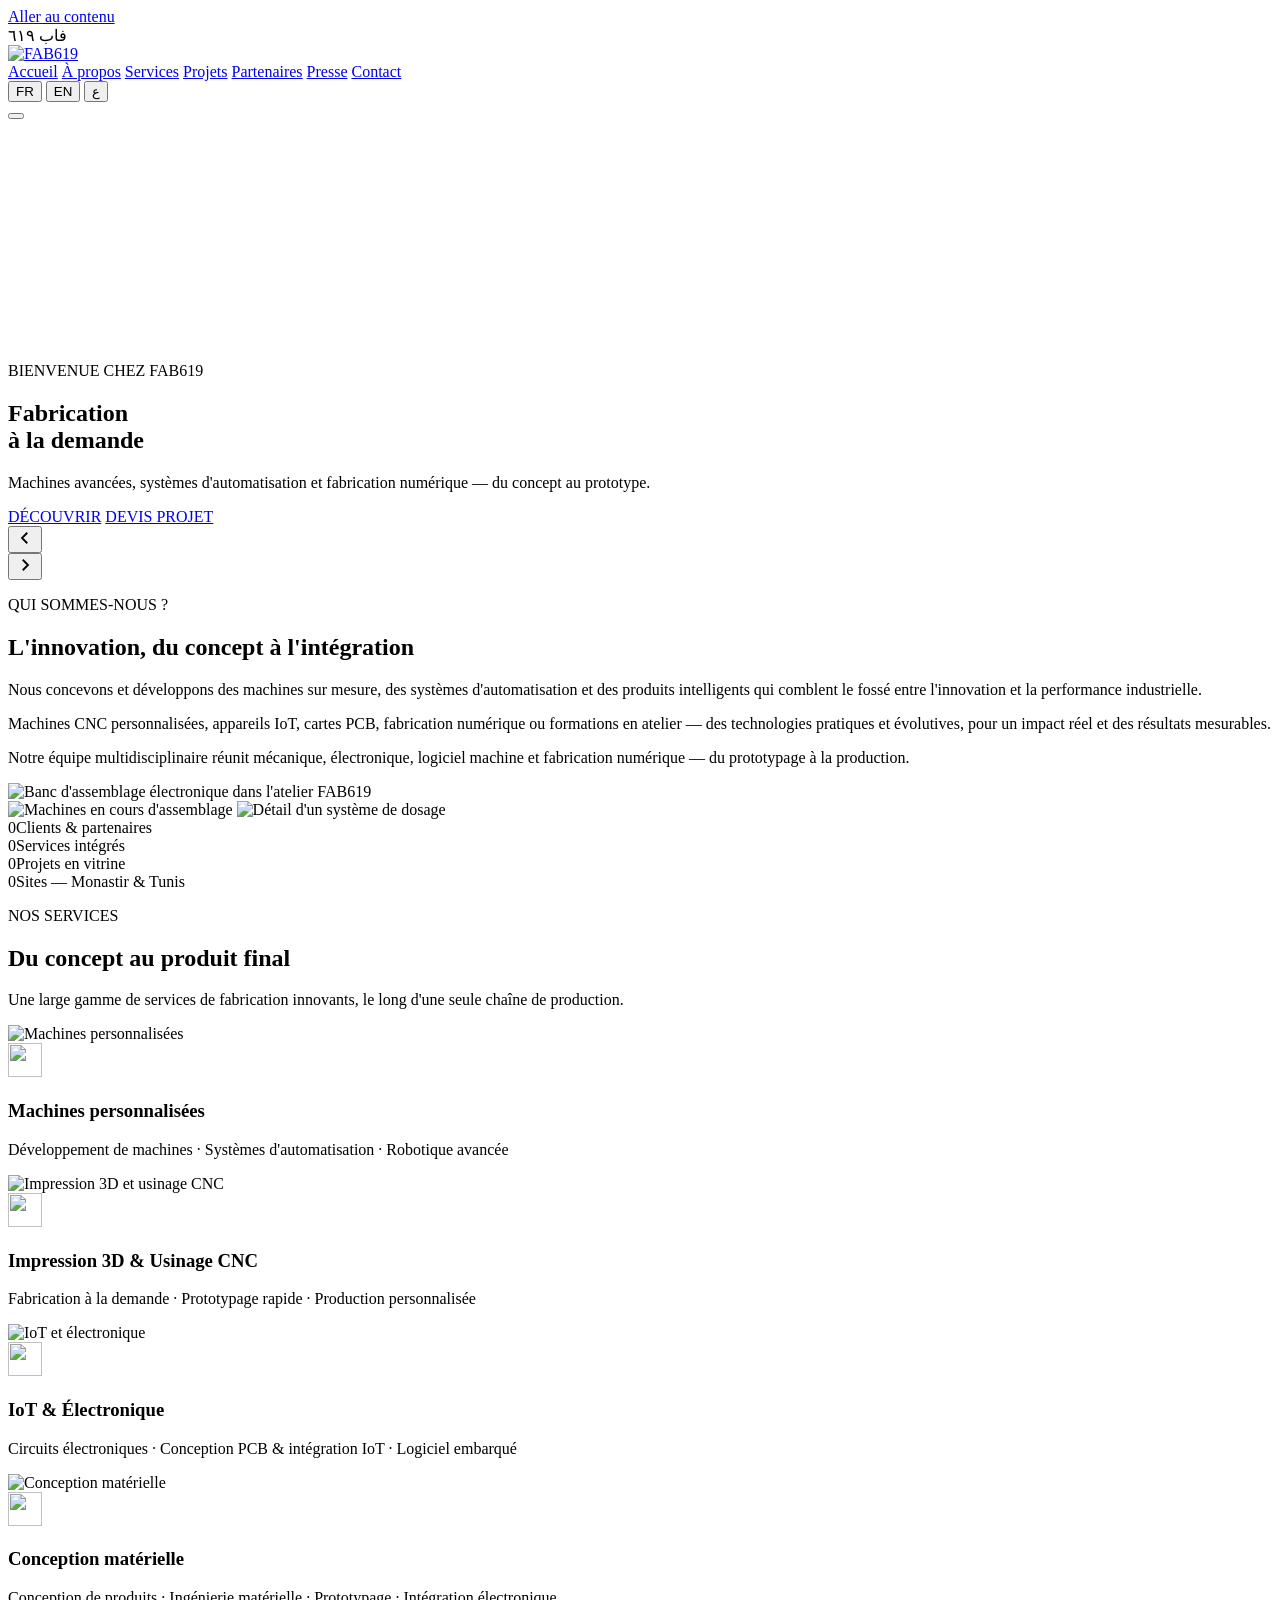
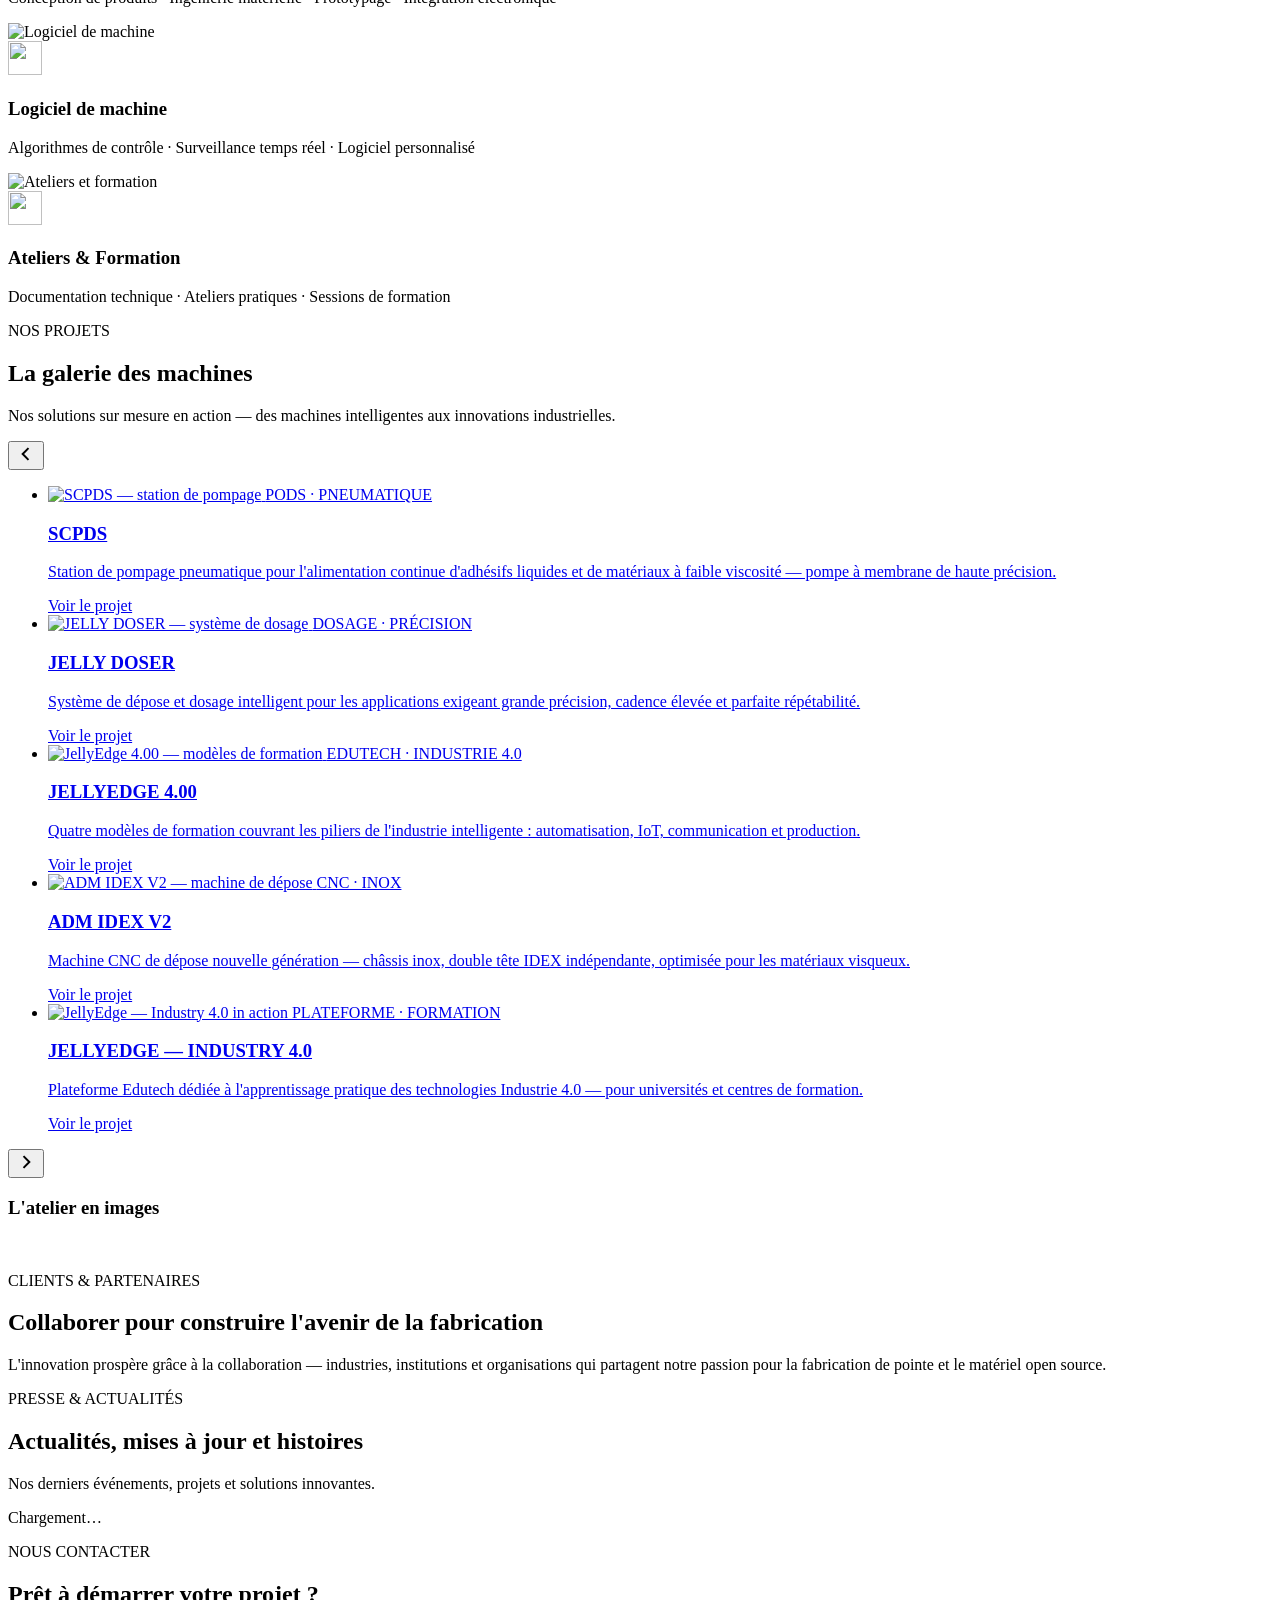
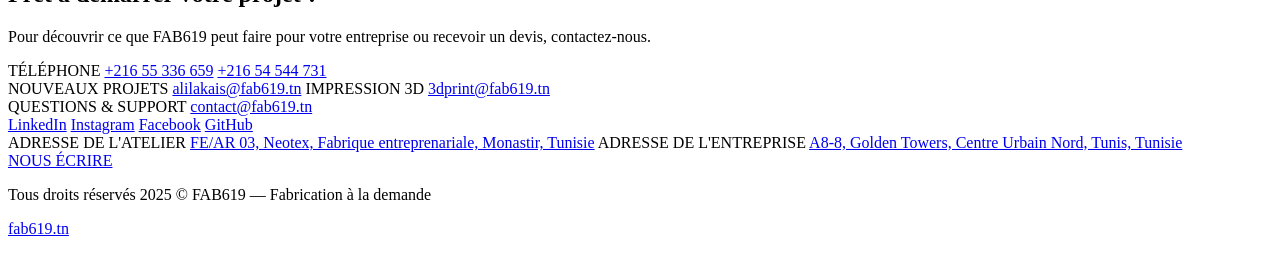
==== commit 7148163e: "Trilingual FR/EN/AR site + self-hosted news system with auto-translation - Third language: English j" ====
--- a/public/index.html
+++ b/public/index.html
@@ -37,10 +37,11 @@
     <a href="#contact"     data-i18n="navContact">Contact</a>
   </nav>
   <div class="nav-actions">
-    <button id="langBtn" aria-label="التبديل إلى العربية">
-      <img src="/assets/language-icon.svg" alt="" width="15" height="15" class="lang-ico">
-      <span id="langBtnText">عربي</span>
-    </button>
+    <div class="lang-switch" role="group" data-i18n-aria="langGroupLabel" aria-label="Choix de la langue">
+      <button data-lang="fr" aria-pressed="true">FR</button>
+      <button data-lang="en" aria-pressed="false">EN</button>
+      <button data-lang="ar" aria-pressed="false" lang="ar">ع</button>
+    </div>
     <button id="burger" aria-expanded="false" aria-controls="navLinks" data-i18n-aria="menuLabel" aria-label="Menu">
       <span></span><span></span><span></span>
     </button>
@@ -67,7 +68,7 @@
 
   <div class="hero-content">
     <p class="kicker" data-i18n="heroKicker">BIENVENUE CHEZ FAB619</p>
-    <h1 data-i18n="heroTitle">Fabrication<br>à la demande</h1>
+    <h1 id="heroH1" data-i18n="heroTitle">Fabrication<br>à la demande</h1>
     <p class="hero-caption" id="heroCaption" aria-live="polite" data-i18n="heroBodyShort">Machines avancées, systèmes d'automatisation et fabrication numérique — du concept au prototype.</p>
     <div class="hero-cta">
       <a class="btn btn-solid" href="#services" data-i18n="heroCta">DÉCOUVRIR</a>
@@ -103,6 +104,13 @@
         <img src="/assets/images/whoarewe/right-bottom.webp" data-i18n-alt="altAbout3" alt="Détail d'un système de dosage" loading="lazy" width="420" height="240">
       </div>
     </div>
+  </div>
+
+  <div class="wrap stats-band reveal" id="statsBand">
+    <div class="stat"><span class="stat-num" data-count="23">0</span><span class="stat-label" data-i18n="statPartners">Clients &amp; partenaires</span></div>
+    <div class="stat"><span class="stat-num" data-count="6">0</span><span class="stat-label" data-i18n="statServices">Services intégrés</span></div>
+    <div class="stat"><span class="stat-num" data-count="5">0</span><span class="stat-label" data-i18n="statProjects">Projets en vitrine</span></div>
+    <div class="stat"><span class="stat-num" data-count="2">0</span><span class="stat-label" data-i18n="statSites">Sites — Monastir &amp; Tunis</span></div>
   </div>
 </section>
 
@@ -255,34 +263,8 @@
       <h2 data-i18n="pressTitle">Actualités, mises à jour et histoires</h2>
       <p data-i18n="pressBody">Nos derniers événements, projets et solutions innovantes.</p>
     </div>
-    <div class="press-grid">
-      <article class="press-card reveal">
-        <a href="https://www.fab619.tn/fr/press" target="_blank" rel="noopener">
-          <img src="/assets/projects/9ad09fa11d0af9946fadd3455bd633cea6c59810-3496x2161.webp" data-i18n-alt="press1t" alt="JellyDoser" loading="lazy">
-          <time dir="ltr" data-i18n="press1date">22.10.2025</time>
-          <h3 data-i18n="press1t">JellyDoser — Doser avec précision</h3>
-          <p data-i18n="press1d">Parfums, huiles, cosmétiques ou jus artisanaux : des solutions de dosage et de remplissage sur mesure, pensées pour les petites structures.</p>
-          <span class="proj-more" data-i18n="readMore">Lire l'article</span>
-        </a>
-      </article>
-      <article class="press-card reveal">
-        <a href="https://www.fab619.tn/fr/press/quand-la-fabrication-numerique-repond-aux-defis-de-l-industrie-automobile" target="_blank" rel="noopener">
-          <img src="/assets/projects/ad03852f168ab82e2511d70d3f8184bc8d06ccc0-1366x768.jpg" data-i18n-alt="press2t" alt="Fabrication numérique automobile" loading="lazy">
-          <time dir="ltr" data-i18n="press2date">22.08.2025</time>
-          <h3 data-i18n="press2t">La fabrication numérique face aux défis de l'automobile</h3>
-          <p data-i18n="press2d">Pompage, dosage et dépose d'adhésifs : précision, répétabilité et automatisation dans les procédés modernes d'assemblage — ADM IDEX, SCPDS, JELLY DOSER.</p>
-          <span class="proj-more" data-i18n="readMore">Lire l'article</span>
-        </a>
-      </article>
-      <article class="press-card reveal">
-        <a href="https://www.fab619.tn/fr/press/machine-building-workshop-round-2-4x-cnc-for-cettex-cetime-cetiba" target="_blank" rel="noopener">
-          <img src="/assets/projects/a31235291b1a7ce1cb5492d5f7a95b9b1bbdc73d-928x634.webp" data-i18n-alt="press3t" alt="Machine Building Workshop" loading="lazy">
-          <time dir="ltr" data-i18n="press3date">20.05.2025</time>
-          <h3 data-i18n="press3t">Machine Building Workshop — Round 2</h3>
-          <p data-i18n="press3d">4 machines CNC construites pour CETTEX · CETIME · CETIBA — la formation par la fabrication.</p>
-          <span class="proj-more" data-i18n="readMore">Lire l'article</span>
-        </a>
-      </article>
+    <div class="press-grid" id="pressGrid" aria-live="polite">
+      <p class="press-status" data-i18n="loadingLabel">Chargement…</p>
     </div>
   </div>
 </section>
@@ -333,11 +315,7 @@
 
 <footer>
   <p><span data-i18n="footRights">Tous droits réservés 2025 © FAB619 — Fabrication à la demande</span></p>
-  <p>
-    <a href="https://www.fab619.tn/fr" target="_blank" rel="noopener">fab619.tn</a>
-    <span aria-hidden="true"> · </span>
-    <a href="/cinematic.html" data-i18n="cineLink">Expérience 3D cinématique</a>
-  </p>
+  <p><a href="https://www.fab619.tn/fr" target="_blank" rel="noopener">fab619.tn</a></p>
 </footer>
 
 <script src="/lib/gsap.min.js"></script>
